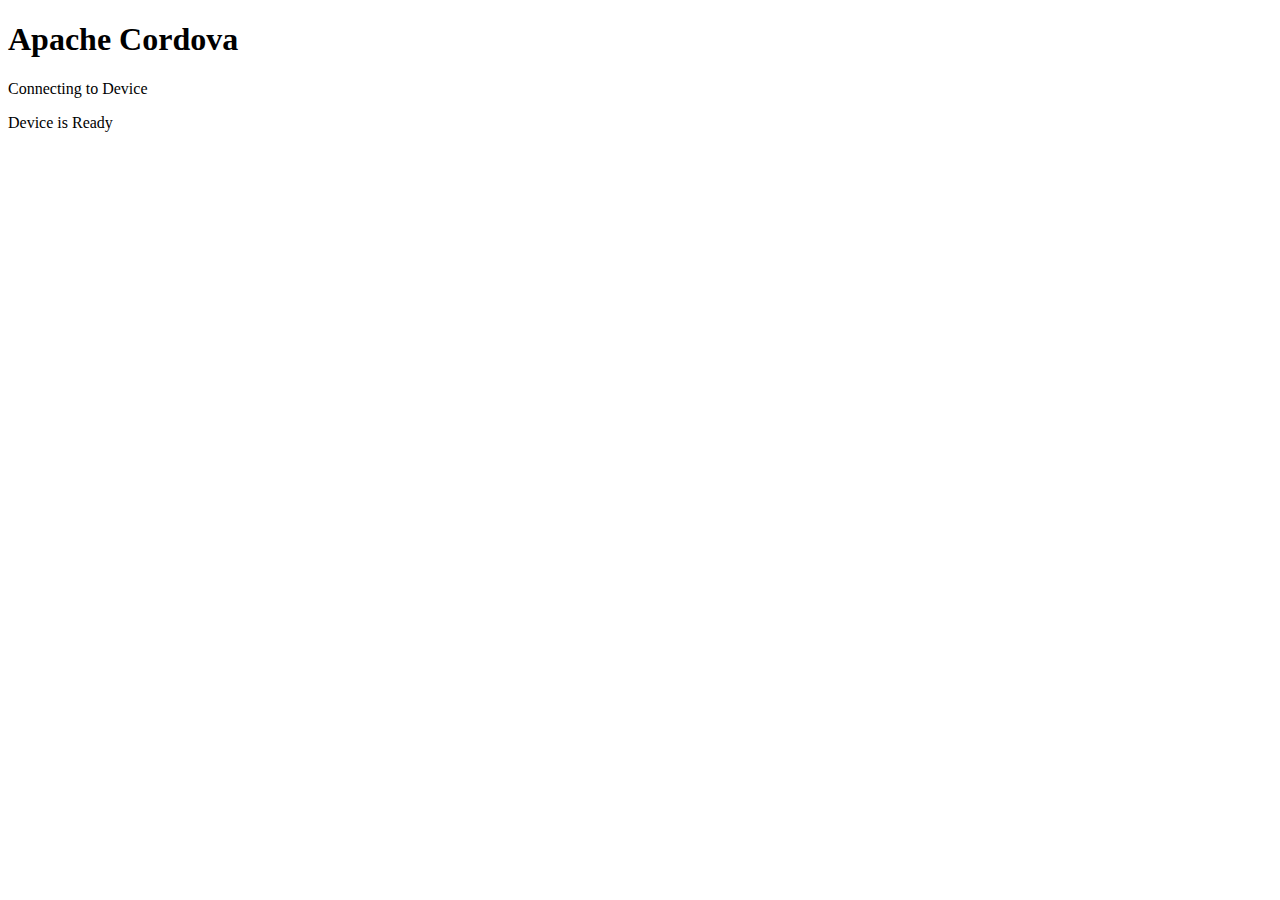
==== www/index.html @ b082c6d7 "hi" ====
<!DOCTYPE html>
<!--  hiutdt
    Licensed to the Apache Software Foundation (ASF) under one
    or more contributor license agreements.  See the NOTICE file
    distributed with this work for additional information
    regarding copyright ownership.  The ASF licenses this file
    to you under the Apache License, Version 2.0 (the
    "License"); you may not use this file except in compliance
    with the License.  You may obtain a copy of the License at

    http://www.apache.org/licenses/LICENSE-2.0

    Unless required by applicable law or agreed to in writing,
    software distributed under the License is distributed on an
    "AS IS" BASIS, WITHOUT WARRANTIES OR CONDITIONS OF ANY
     KIND, either express or implied.  See the License for the
    specific language governing permissions and limitations
    under the License.
-->
<html>
    <head>
        <!--
        Customize this policy to fit your own app's needs. For more guidance, see:
            https://github.com/apache/cordova-plugin-whitelist/blob/master/README.md#content-security-policy
        Some notes:
            * gap: is required only on iOS (when using UIWebView) and is needed for JS->native communication
            * https://ssl.gstatic.com is required only on Android and is needed for TalkBack to function properly
            * Disables use of inline scripts in order to mitigate risk of XSS vulnerabilities. To change this:
                * Enable inline JS: add 'unsafe-inline' to default-src
        -->
        <meta http-equiv="Content-Security-Policy" content="default-src 'self' data: gap: https://ssl.gstatic.com 'unsafe-eval'; style-src 'self' 'unsafe-inline'; media-src *; img-src 'self' data: content:;">
        <meta name="format-detection" content="telephone=no">
        <meta name="msapplication-tap-highlight" content="no">
        <meta name="viewport" content="user-scalable=no, initial-scale=1, maximum-scale=1, minimum-scale=1, width=device-width">
        <link rel="stylesheet" type="text/css" href="css/index.css">
        <title>Hello World</title>
    </head>
    <body>
        <div class="app">
            <h1>Apache Cordova</h1>
            <div id="deviceready" class="blink">
                <p class="event listening">Connecting to Device</p>
                <p class="event received">Device is Ready</p>
            </div>
        </div>
        <script type="text/javascript" src="cordova.js"></script>
        <script type="text/javascript" src="js/index.js"></script>
    </body>
</html>
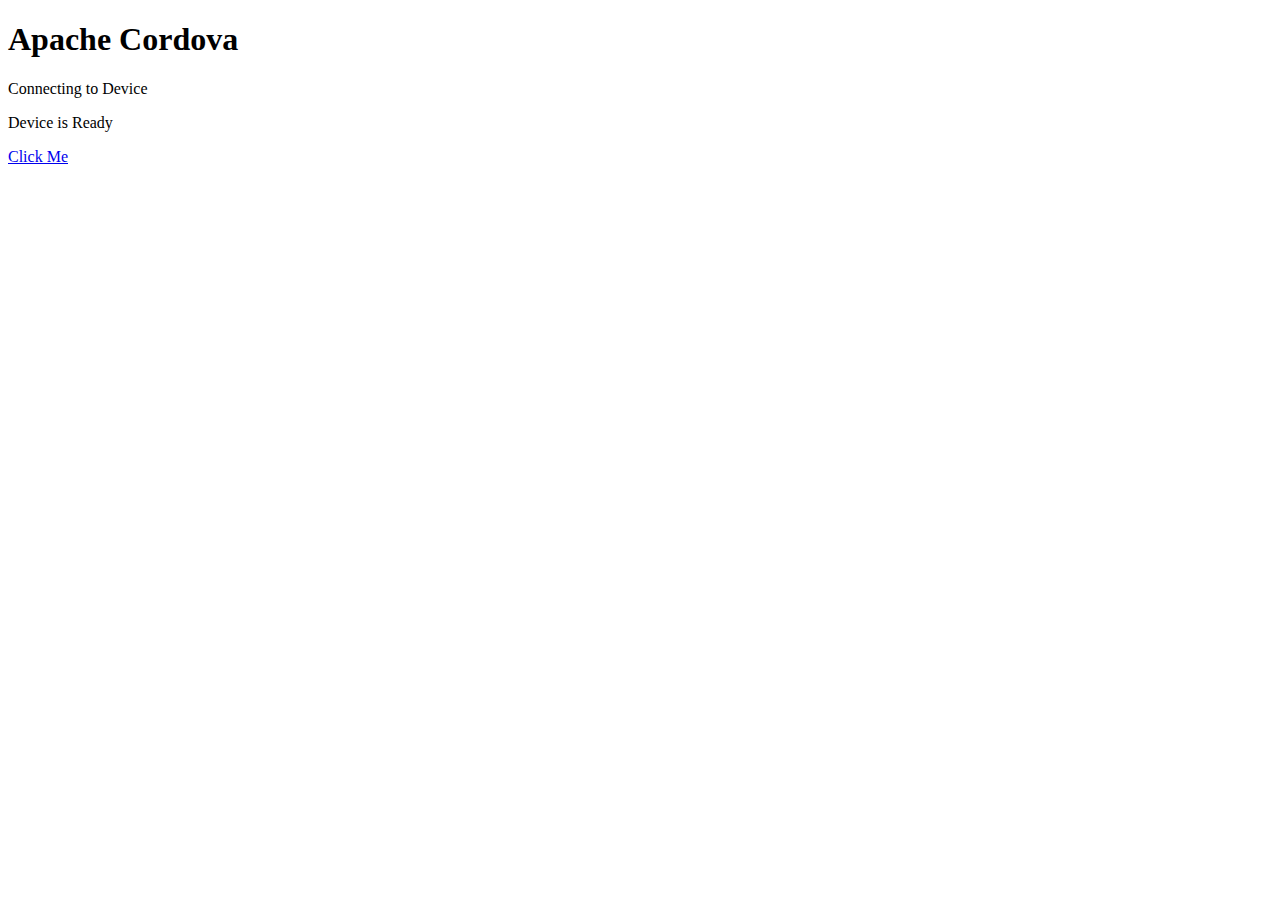
==== commit 30b780a2: "hi" ====
--- a/www/index.html
+++ b/www/index.html
@@ -1,5 +1,5 @@
 <!DOCTYPE html>
-<!--  hiutdt
+<!--
     Licensed to the Apache Software Foundation (ASF) under one
     or more contributor license agreements.  See the NOTICE file
     distributed with this work for additional information
@@ -41,6 +41,7 @@
             <div id="deviceready" class="blink">
                 <p class="event listening">Connecting to Device</p>
                 <p class="event received">Device is Ready</p>
+                <a href="nextPage.html">Click Me</a>
             </div>
         </div>
         <script type="text/javascript" src="cordova.js"></script>
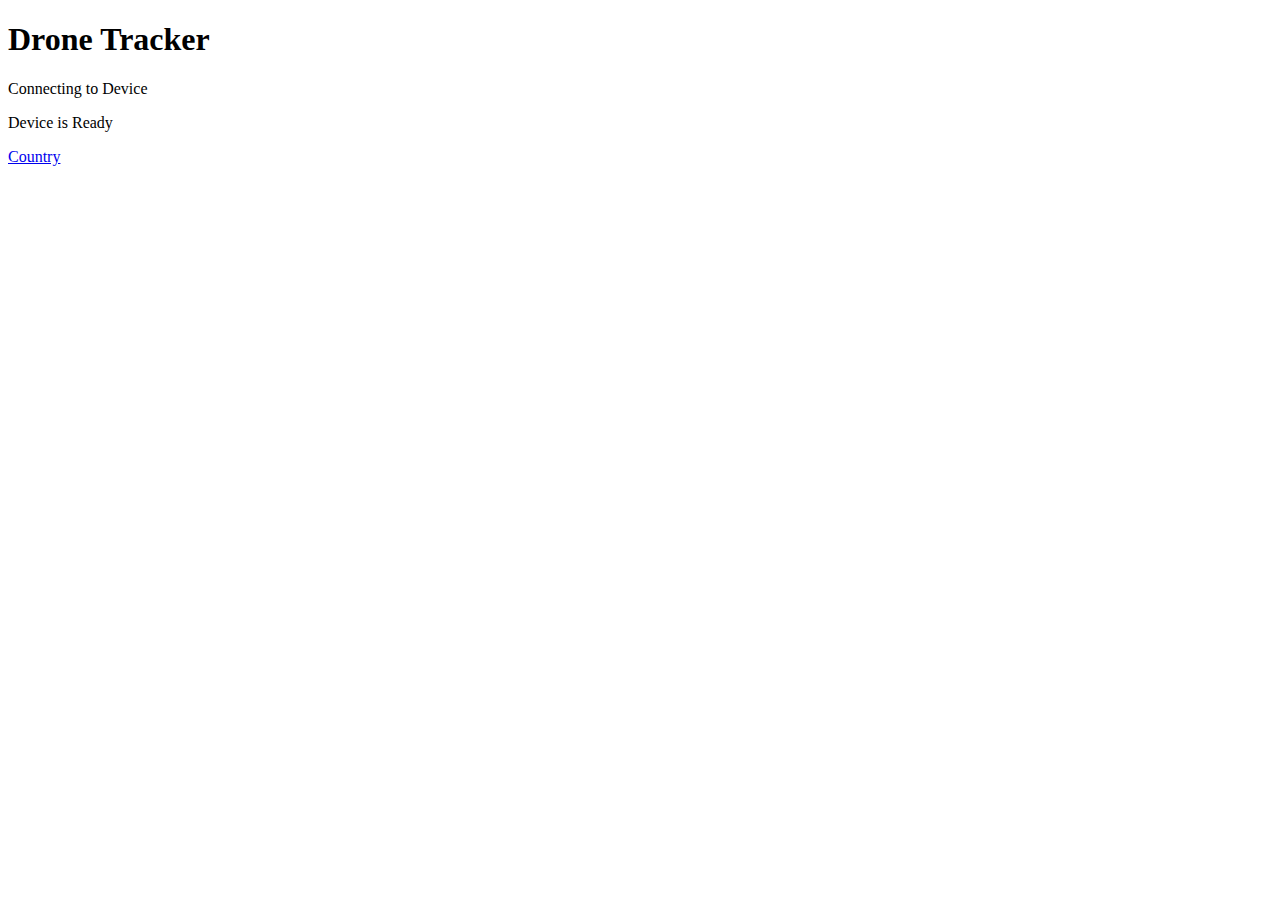
==== commit 5d177a87: "hi" ====
--- a/www/index.html
+++ b/www/index.html
@@ -1,47 +1,22 @@
 <!DOCTYPE html>
-<!--
-    Licensed to the Apache Software Foundation (ASF) under one
-    or more contributor license agreements.  See the NOTICE file
-    distributed with this work for additional information
-    regarding copyright ownership.  The ASF licenses this file
-    to you under the Apache License, Version 2.0 (the
-    "License"); you may not use this file except in compliance
-    with the License.  You may obtain a copy of the License at
 
-    http://www.apache.org/licenses/LICENSE-2.0
-
-    Unless required by applicable law or agreed to in writing,
-    software distributed under the License is distributed on an
-    "AS IS" BASIS, WITHOUT WARRANTIES OR CONDITIONS OF ANY
-     KIND, either express or implied.  See the License for the
-    specific language governing permissions and limitations
-    under the License.
--->
 <html>
     <head>
-        <!--
-        Customize this policy to fit your own app's needs. For more guidance, see:
-            https://github.com/apache/cordova-plugin-whitelist/blob/master/README.md#content-security-policy
-        Some notes:
-            * gap: is required only on iOS (when using UIWebView) and is needed for JS->native communication
-            * https://ssl.gstatic.com is required only on Android and is needed for TalkBack to function properly
-            * Disables use of inline scripts in order to mitigate risk of XSS vulnerabilities. To change this:
-                * Enable inline JS: add 'unsafe-inline' to default-src
-        -->
+
         <meta http-equiv="Content-Security-Policy" content="default-src 'self' data: gap: https://ssl.gstatic.com 'unsafe-eval'; style-src 'self' 'unsafe-inline'; media-src *; img-src 'self' data: content:;">
         <meta name="format-detection" content="telephone=no">
         <meta name="msapplication-tap-highlight" content="no">
         <meta name="viewport" content="user-scalable=no, initial-scale=1, maximum-scale=1, minimum-scale=1, width=device-width">
         <link rel="stylesheet" type="text/css" href="css/index.css">
-        <title>Hello World</title>
+        <title>Drone Strike Tracker</title>
     </head>
     <body>
         <div class="app">
-            <h1>Apache Cordova</h1>
+            <h1>Drone Tracker</h1>
             <div id="deviceready" class="blink">
                 <p class="event listening">Connecting to Device</p>
                 <p class="event received">Device is Ready</p>
-                <a href="nextPage.html">Click Me</a>
+                <a href="nextPage.html">Country</a>
             </div>
         </div>
         <script type="text/javascript" src="cordova.js"></script>
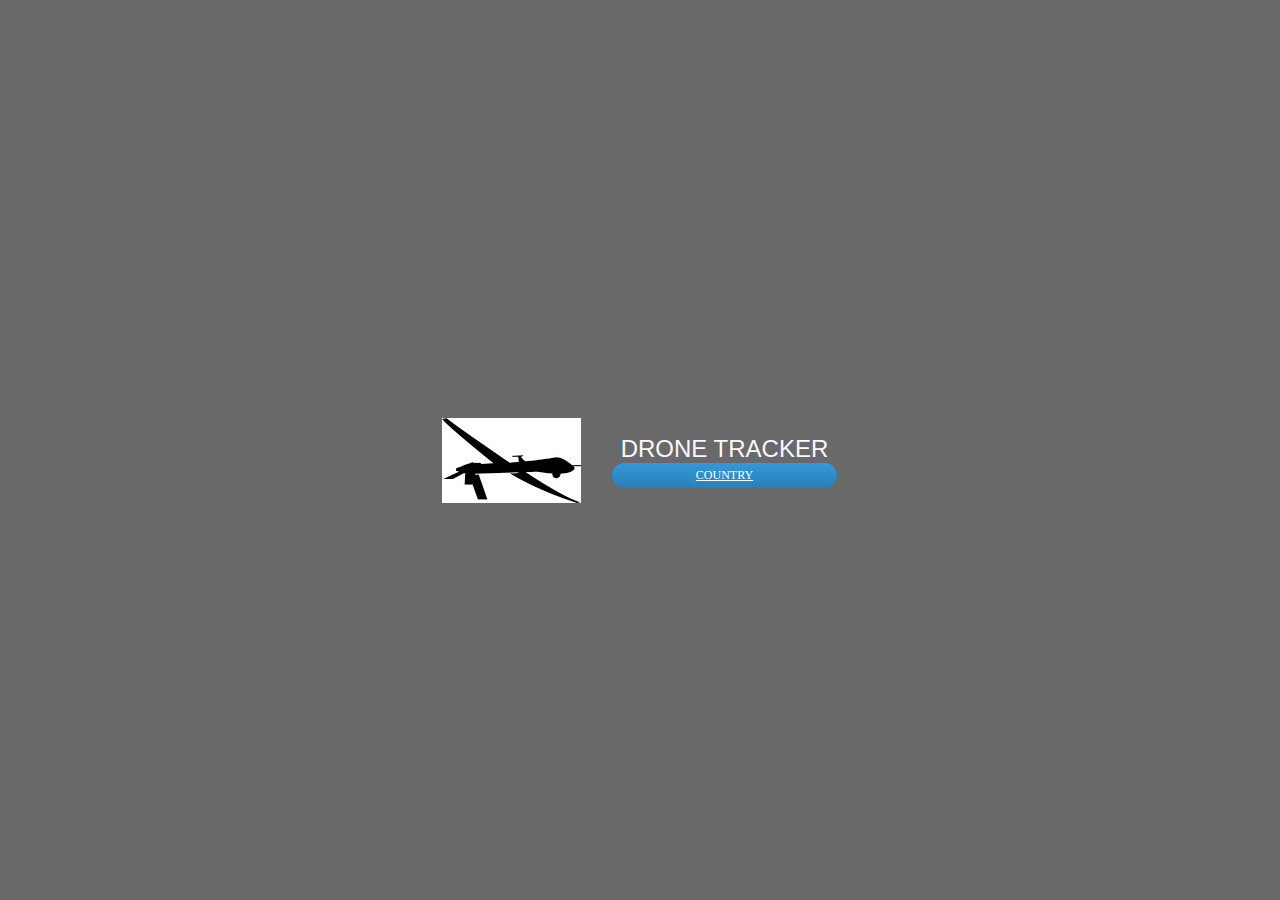
==== commit f34bb2a5: "updated html/css" ====
--- a/www/index.html
+++ b/www/index.html
@@ -14,8 +14,7 @@
         <div class="app">
             <h1>Drone Tracker</h1>
             <div id="deviceready" class="blink">
-                <p class="event listening">Connecting to Device</p>
-                <p class="event received">Device is Ready</p>
+
                 <a href="nextPage.html">Country</a>
             </div>
         </div>
--- a/www/css/index.css
+++ b/www/css/index.css
@@ -0,0 +1,134 @@
+/*
+ * Licensed to the Apache Software Foundation (ASF) under one
+ * or more contributor license agreements.  See the NOTICE file
+ * distributed with this work for additional information
+ * regarding copyright ownership.  The ASF licenses this file
+ * to you under the Apache License, Version 2.0 (the
+ * "License"); you may not use this file except in compliance
+ * with the License.  You may obtain a copy of the License at
+ *
+ * http://www.apache.org/licenses/LICENSE-2.0
+ *
+ * Unless required by applicable law or agreed to in writing,
+ * software distributed under the License is distributed on an
+ * "AS IS" BASIS, WITHOUT WARRANTIES OR CONDITIONS OF ANY
+ * KIND, either express or implied.  See the License for the
+ * specific language governing permissions and limitations
+ * under the License.
+ */
+* {
+    -webkit-tap-highlight-color: rgba(0,0,0,0); /* make transparent link selection, adjust last value opacity 0 to 1.0 */
+}
+
+body {
+    -webkit-touch-callout: none;                /* prevent callout to copy image, etc when tap to hold */
+    -webkit-text-size-adjust: none;             /* prevent webkit from resizing text to fit */
+    -webkit-user-select: none;                  /* prevent copy paste, to allow, change 'none' to 'text' */
+    background-color: dimgray;
+
+
+    background-attachment:fixed;
+    font-family:'HelveticaNeue-Light', 'HelveticaNeue', Helvetica, Arial, sans-serif;
+    font-size:12px;
+    height:100%;
+    margin:0px;
+    padding:0px;
+    text-transform:uppercase;
+    width:100%;
+}
+
+/* Portrait layout (default) */
+.app {
+    background:url(drone.jpg) no-repeat center top; /* 170px x 200px */
+    position:absolute;             /* position in the center of the screen */
+    left:50%;
+    top:50%;
+    height:50px;                   /* text area height */
+    width:225px;                   /* text area width */
+    text-align:center;
+    padding:180px 0px 0px 0px;     /* image height is 200px (bottom 20px are overlapped with text) */
+    margin:-115px 0px 0px -112px;  /* offset vertical: half of image height and text area height */
+    /* offset horizontal: half of text area width */
+}
+
+/* Landscape layout (with min-width) */
+@media screen and (min-aspect-ratio: 1/1) and (min-width:400px) {
+    .app {
+        background-position:left center;
+        padding:75px 0px 75px 170px;  /* padding-top + padding-bottom + text area = image height */
+        margin:-90px 0px 0px -198px;  /* offset vertical: half of image height */
+        /* offset horizontal: half of image width and text area width */
+    }
+}
+
+h1 {
+    color:ghostwhite;
+    font-size:24px;
+    font-weight:normal;
+    margin:0px;
+    overflow:visible;
+    padding:0px;
+    text-align:center;
+}
+
+.event {
+    border-radius:4px;
+    -webkit-border-radius:4px;
+    color:#FFFFFF;
+    font-size:12px;
+    margin:0px 30px;
+    padding:2px 0px;
+}
+
+.event.listening {
+    background-color:#333333;
+    display:block;
+}
+
+.event.received {
+    background-color:#4B946A;
+    display:none;
+}
+
+@keyframes fade {
+    from { opacity: 1.0; }
+    50% { opacity: 0.4; }
+    to { opacity: 1.0; }
+}
+
+@-webkit-keyframes fade {
+    from { opacity: 1.0; }
+    50% { opacity: 0.4; }
+    to { opacity: 1.0; }
+}
+
+.blink {
+
+    background: #3498db;
+    background-image: -webkit-linear-gradient(top, #3498db, #2980b9);
+    background-image: -moz-linear-gradient(top, #3498db, #2980b9);
+    background-image: -ms-linear-gradient(top, #3498db, #2980b9);
+    background-image: -o-linear-gradient(top, #3498db, #2980b9);
+    background-image: linear-gradient(to bottom, #3498db, #2980b9);
+    border-radius: 28px;
+    font-family: Arial;
+    color: #ffffff;
+    font-size: 12px;
+    padding: 5px 5px 5px 5px;
+    text-decoration: none;
+}
+
+.blink:hover {
+    background: #3cb0fd;
+    background-image: -webkit-linear-gradient(top, #3cb0fd, #3498db);
+    background-image: -moz-linear-gradient(top, #3cb0fd, #3498db);
+    background-image: -ms-linear-gradient(top, #3cb0fd, #3498db);
+    background-image: -o-linear-gradient(top, #3cb0fd, #3498db);
+    background-image: linear-gradient(to bottom, #3cb0fd, #3498db);
+    text-decoration: none;
+}
+
+a{
+    color:white;
+    font-family: "American Typewriter";
+}
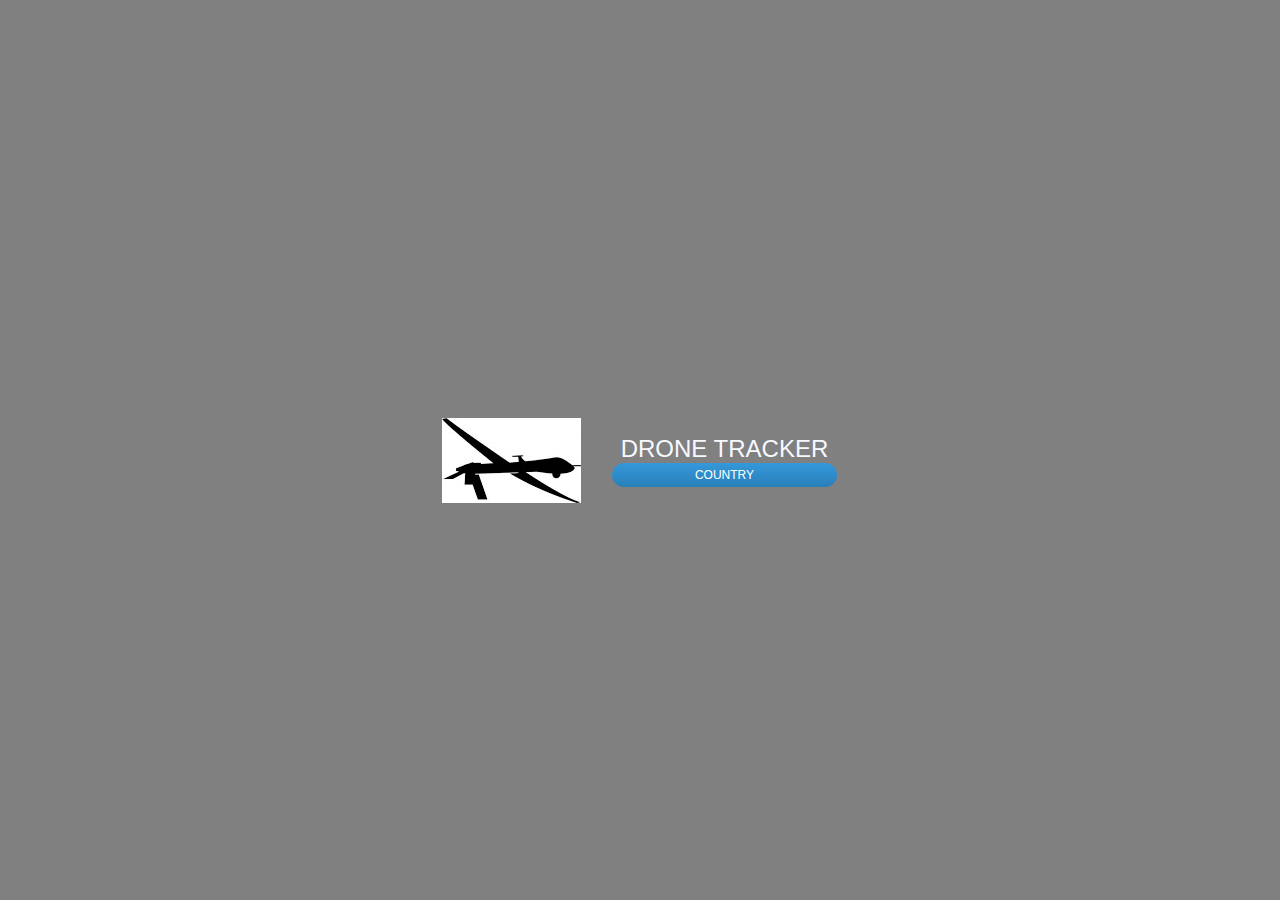
==== commit d30686a9: "updated html/css" ====
--- a/www/index.html
+++ b/www/index.html
@@ -1,24 +1,23 @@
 <!DOCTYPE html>
 
 <html>
-    <head>
+<head>
 
-        <meta http-equiv="Content-Security-Policy" content="default-src 'self' data: gap: https://ssl.gstatic.com 'unsafe-eval'; style-src 'self' 'unsafe-inline'; media-src *; img-src 'self' data: content:;">
-        <meta name="format-detection" content="telephone=no">
-        <meta name="msapplication-tap-highlight" content="no">
-        <meta name="viewport" content="user-scalable=no, initial-scale=1, maximum-scale=1, minimum-scale=1, width=device-width">
-        <link rel="stylesheet" type="text/css" href="css/index.css">
-        <title>Drone Strike Tracker</title>
-    </head>
-    <body>
-        <div class="app">
-            <h1>Drone Tracker</h1>
-            <div id="deviceready" class="blink">
-
-                <a href="nextPage.html">Country</a>
-            </div>
-        </div>
-        <script type="text/javascript" src="cordova.js"></script>
-        <script type="text/javascript" src="js/index.js"></script>
-    </body>
-</html>
+    <meta http-equiv="Content-Security-Policy" content="default-src 'self' data: gap: https://ssl.gstatic.com 'unsafe-eval'; style-src 'self' 'unsafe-inline'; media-src *; img-src 'self' data: content:;">
+    <meta name="format-detection" content="telephone=no">
+    <meta name="msapplication-tap-highlight" content="no">
+    <meta name="viewport" content="user-scalable=no, initial-scale=1, maximum-scale=1, minimum-scale=1, width=device-width">
+    <link rel="stylesheet" type="text/css" href="Drones/css/index.css">
+    <title>Drone Strike Tracker</title>
+</head>
+<body>
+<div class="app">
+    <h1>Drone Tracker</h1>
+    <div id="deviceready" class="blink"
+        <a href="Drones/html/nextPage.html">Country</a>
+    </div>
+</div>
+<script type="text/javascript" src="cordova.js"></script>
+<script type="text/javascript" src="Drones/js/index.js"></script>
+</body>
+</html>--- a/www/Drones/css/index.css
+++ b/www/Drones/css/index.css
@@ -0,0 +1,134 @@
+/*
+ * Licensed to the Apache Software Foundation (ASF) under one
+ * or more contributor license agreements.  See the NOTICE file
+ * distributed with this work for additional information
+ * regarding copyright ownership.  The ASF licenses this file
+ * to you under the Apache License, Version 2.0 (the
+ * "License"); you may not use this file except in compliance
+ * with the License.  You may obtain a copy of the License at
+ *
+ * http://www.apache.org/licenses/LICENSE-2.0
+ *
+ * Unless required by applicable law or agreed to in writing,
+ * software distributed under the License is distributed on an
+ * "AS IS" BASIS, WITHOUT WARRANTIES OR CONDITIONS OF ANY
+ * KIND, either express or implied.  See the License for the
+ * specific language governing permissions and limitations
+ * under the License.
+ */
+* {
+    -webkit-tap-highlight-color: rgba(0,0,0,0); /* make transparent link selection, adjust last value opacity 0 to 1.0 */
+}
+
+body {
+    -webkit-touch-callout: none;                /* prevent callout to copy image, etc when tap to hold */
+    -webkit-text-size-adjust: none;             /* prevent webkit from resizing text to fit */
+    -webkit-user-select: none;                  /* prevent copy paste, to allow, change 'none' to 'text' */
+    background-color: gray;
+
+
+    background-attachment:fixed;
+    font-family:'HelveticaNeue-Light', 'HelveticaNeue', Helvetica, Arial, sans-serif;
+    font-size:12px;
+    height:100%;
+    margin:0px;
+    padding:0px;
+    text-transform:uppercase;
+    width:100%;
+}
+
+/* Portrait layout (default) */
+.app {
+    background:url(../img/drone.jpg) no-repeat center top; /* 170px x 200px */
+    position:absolute;             /* position in the center of the screen */
+    left:50%;
+    top:50%;
+    height:50px;                   /* text area height */
+    width:225px;                   /* text area width */
+    text-align:center;
+    padding:180px 0px 0px 0px;     /* image height is 200px (bottom 20px are overlapped with text) */
+    margin:-115px 0px 0px -112px;  /* offset vertical: half of image height and text area height */
+    /* offset horizontal: half of text area width */
+}
+
+/* Landscape layout (with min-width) */
+@media screen and (min-aspect-ratio: 1/1) and (min-width:400px) {
+    .app {
+        background-position:left center;
+        padding:75px 0px 75px 170px;  /* padding-top + padding-bottom + text area = image height */
+        margin:-90px 0px 0px -198px;  /* offset vertical: half of image height */
+        /* offset horizontal: half of image width and text area width */
+    }
+}
+
+h1 {
+    color:ghostwhite;
+    font-size:24px;
+    font-weight:normal;
+    margin:0px;
+    overflow:visible;
+    padding:0px;
+    text-align:center;
+}
+
+.event {
+    border-radius:4px;
+    -webkit-border-radius:4px;
+    color:#FFFFFF;
+    font-size:12px;
+    margin:0px 30px;
+    padding:2px 0px;
+}
+
+.event.listening {
+    background-color:#333333;
+    display:block;
+}
+
+.event.received {
+    background-color:#4B946A;
+    display:none;
+}
+
+@keyframes fade {
+    from { opacity: 1.0; }
+    50% { opacity: 0.4; }
+    to { opacity: 1.0; }
+}
+
+@-webkit-keyframes fade {
+    from { opacity: 1.0; }
+    50% { opacity: 0.4; }
+    to { opacity: 1.0; }
+}
+
+.blink {
+
+    background: #3498db;
+    background-image: -webkit-linear-gradient(top, #3498db, #2980b9);
+    background-image: -moz-linear-gradient(top, #3498db, #2980b9);
+    background-image: -ms-linear-gradient(top, #3498db, #2980b9);
+    background-image: -o-linear-gradient(top, #3498db, #2980b9);
+    background-image: linear-gradient(to bottom, #3498db, #2980b9);
+    border-radius: 28px;
+    font-family: Arial;
+    color: #ffffff;
+    font-size: 12px;
+    padding: 5px 5px 5px 5px;
+    text-decoration: none;
+}
+
+.blink:hover {
+    background: #3cb0fd;
+    background-image: -webkit-linear-gradient(top, #3cb0fd, #3498db);
+    background-image: -moz-linear-gradient(top, #3cb0fd, #3498db);
+    background-image: -ms-linear-gradient(top, #3cb0fd, #3498db);
+    background-image: -o-linear-gradient(top, #3cb0fd, #3498db);
+    background-image: linear-gradient(to bottom, #3cb0fd, #3498db);
+    text-decoration: none;
+}
+
+a{
+    color:white;
+    font-family: "American Typewriter";
+}
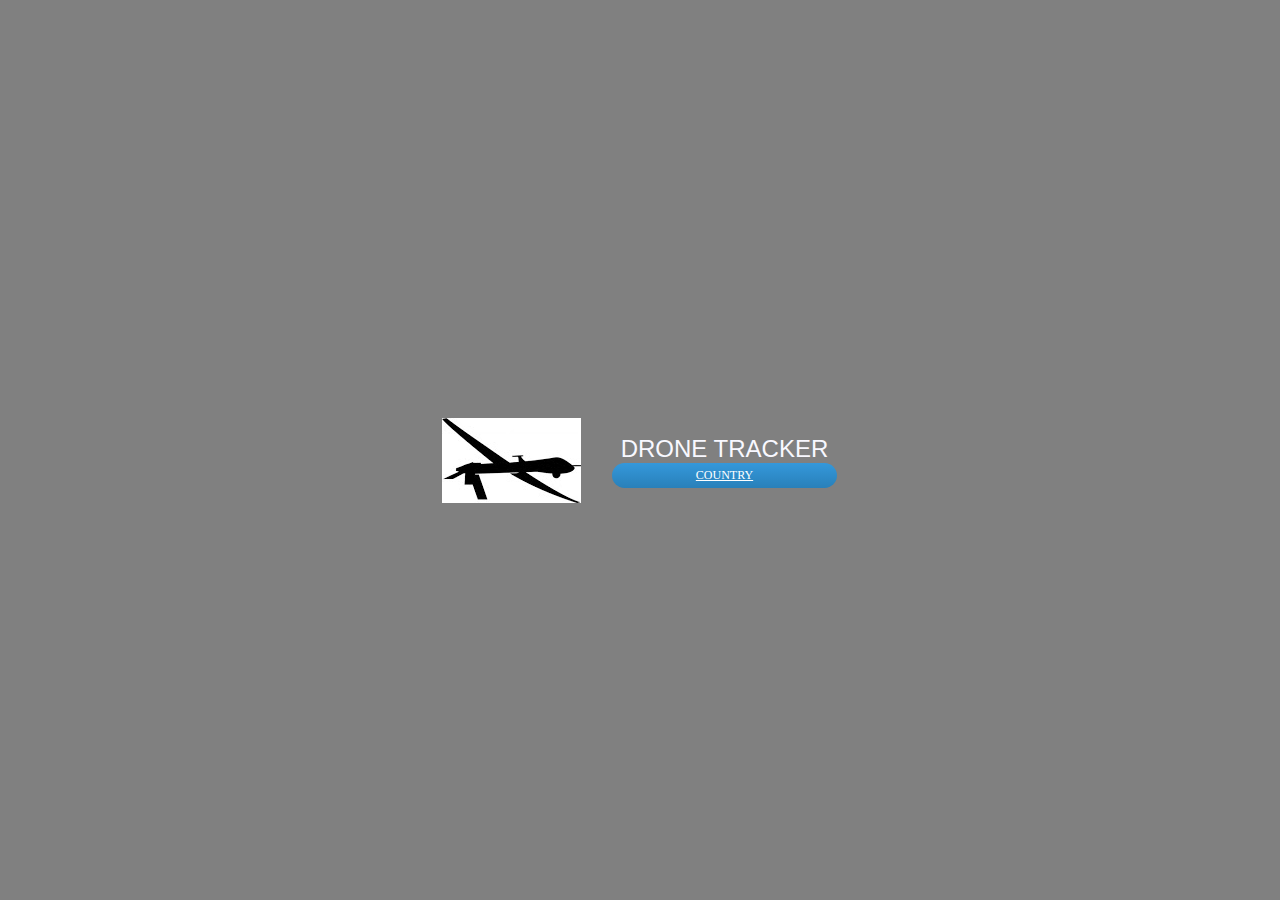
==== commit 76fb76af: "dsfadsf" ====
--- a/www/index.html
+++ b/www/index.html
@@ -13,7 +13,7 @@
 <body>
 <div class="app">
     <h1>Drone Tracker</h1>
-    <div id="deviceready" class="blink"
+    <div id="deviceready" class="blink">
         <a href="Drones/html/nextPage.html">Country</a>
     </div>
 </div>
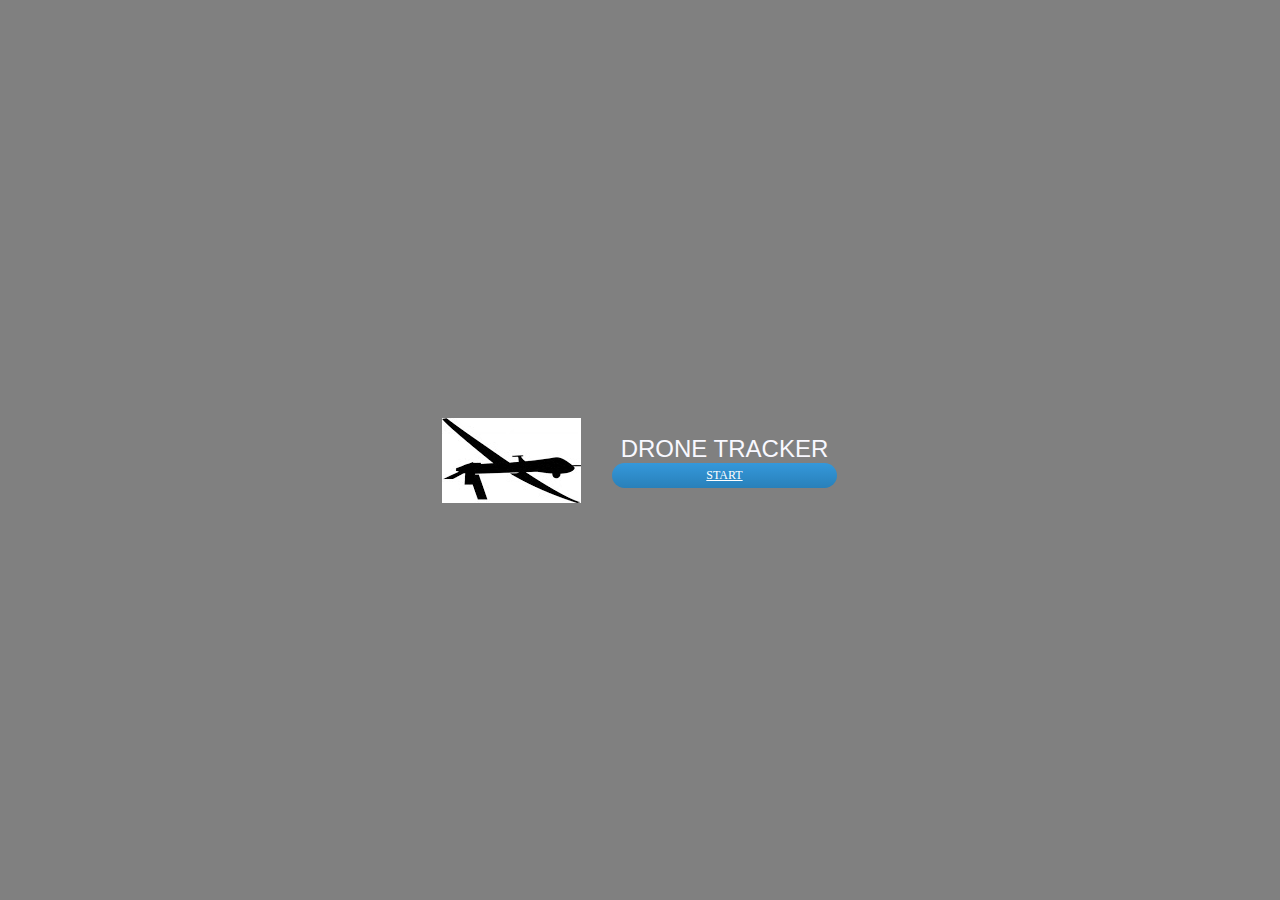
==== commit e490b577: "cordova should work" ====
--- a/www/index.html
+++ b/www/index.html
@@ -1,5 +1,4 @@
 <!DOCTYPE html>
-
 <html>
 <head>
 
@@ -10,14 +9,15 @@
     <link rel="stylesheet" type="text/css" href="Drones/css/index.css">
     <title>Drone Strike Tracker</title>
 </head>
+</head>
 <body>
 <div class="app">
     <h1>Drone Tracker</h1>
     <div id="deviceready" class="blink">
-        <a href="Drones/html/nextPage.html">Country</a>
+        <a href="Drones/html/nextPage.html">start</a>
     </div>
 </div>
-<script type="text/javascript" src="cordova.js"></script>
+<!--<script type="text/javascript" src="cordova.js"></script>-->
 <script type="text/javascript" src="Drones/js/index.js"></script>
 </body>
 </html>